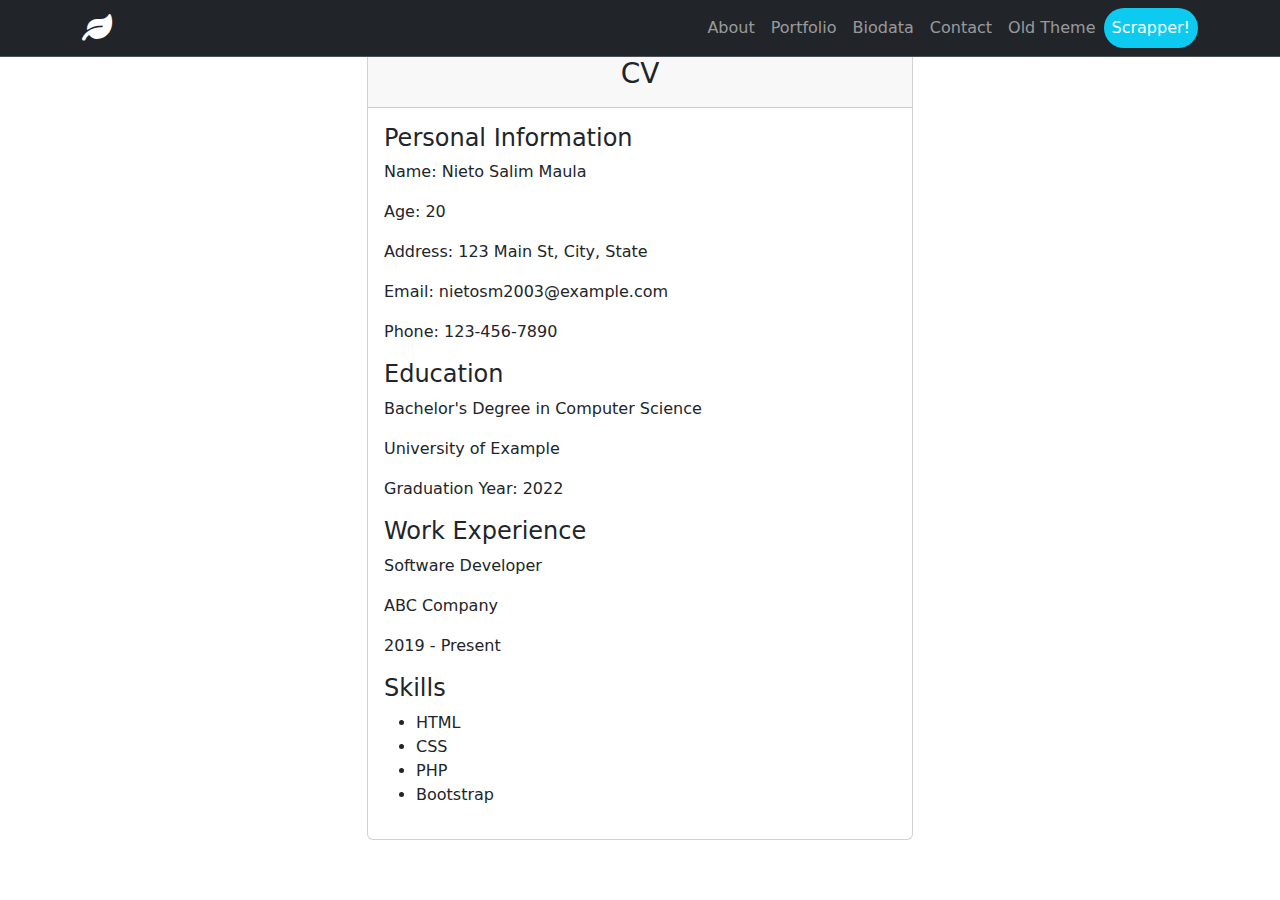
==== biodata.html @ c4985cc5 "add data scrapping and change visualisation view" ====
<!DOCTYPE html>
<html lang="en">

<head>
    <meta charset="UTF-8">
    <meta name="viewport" content="width=device-width, initial-scale=1.0">
    <title>Biodata</title>
    <link rel="stylesheet" href="https://cdn.jsdelivr.net/npm/bootstrap@5.3.0/dist/css/bootstrap.min.css">
    <link rel="stylesheet" href="https://cdnjs.cloudflare.com/ajax/libs/font-awesome/5.15.4/css/all.min.css">
</head>

<body>
    <nav class="navbar navbar-expand-lg navbar-light fixed-top bg-dark border-bottom border-body" data-bs-theme="dark">
        <div class="container">
            <a class="navbar-brand" href="index.html"><i class="fas fa-leaf fa-lg"></i></a>
            <button class="navbar-toggler" type="button" data-bs-toggle="collapse" data-bs-target="#navbarNav"
                aria-controls="navbarNav" aria-expanded="false" aria-label="Toggle navigation">
                <span class="navbar-toggler-icon"></span>
            </button>
            <div class="collapse navbar-collapse" id="navbarNav">
                <ul class="navbar-nav ms-auto"> <!-- Menambahkan kelas "ms-auto" di sini -->                    
                    <li class="nav-item">
                        <a class="nav-link" href="index.html#about">About</a>
                    </li>
                    <li class="nav-item">
                        <a class="nav-link" href="index.html#portfolio">Portfolio</a>
                    </li>
                    <li class="nav-item">
                        <a class="nav-link" href="index.html#biodata">Biodata</a>
                    </li>
                    <li class="nav-item">
                        <a class="nav-link" href="index.html#contact">Contact</a>
                    </li>
                    <li class="nav-item">
                        <a class="nav-link" href="etc/theme_old/">Old Theme</a>
                    </li>
                    <li class="nav-item">
                        <a class="btn bg-info text-white btn-outline-dark rounded-pill btn-link nav-link" href="project/scrapping.html">Scrapper!</a>
                    </li>
                </ul>
            </div>
        </div>
    </nav>    

    <div class="container">
        <div class="row">
            <div class="col-md-6 offset-md-3">
                <div class="card mt-5">
                    <div class="card-header">
                        <h3 class="text-center">CV</h3>
                    </div>
                    <div class="card-body">
                        <h4>Personal Information</h4>
                        <p>Name: Nieto Salim Maula</p>
                        <p>Age: 20</p>
                        <p>Address: 123 Main St, City, State</p>
                        <p>Email: nietosm2003@example.com</p>
                        <p>Phone: 123-456-7890</p>

                        <h4>Education</h4>
                        <p>Bachelor's Degree in Computer Science</p>
                        <p>University of Example</p>
                        <p>Graduation Year: 2022</p>

                        <h4>Work Experience</h4>
                        <p>Software Developer</p>
                        <p>ABC Company</p>
                        <p>2019 - Present</p>

                        <h4>Skills</h4>
                        <ul>
                            <li>HTML</li>
                            <li>CSS</li>
                            <li>PHP</li>
                            <li>Bootstrap</li>
                        </ul>
                    </div>
                </div>
            </div>
        </div>
    </div>

    <script src="https://cdn.jsdelivr.net/npm/bootstrap@5.3.0/dist/js/bootstrap.bundle.min.js"></script>
</body>

</html>
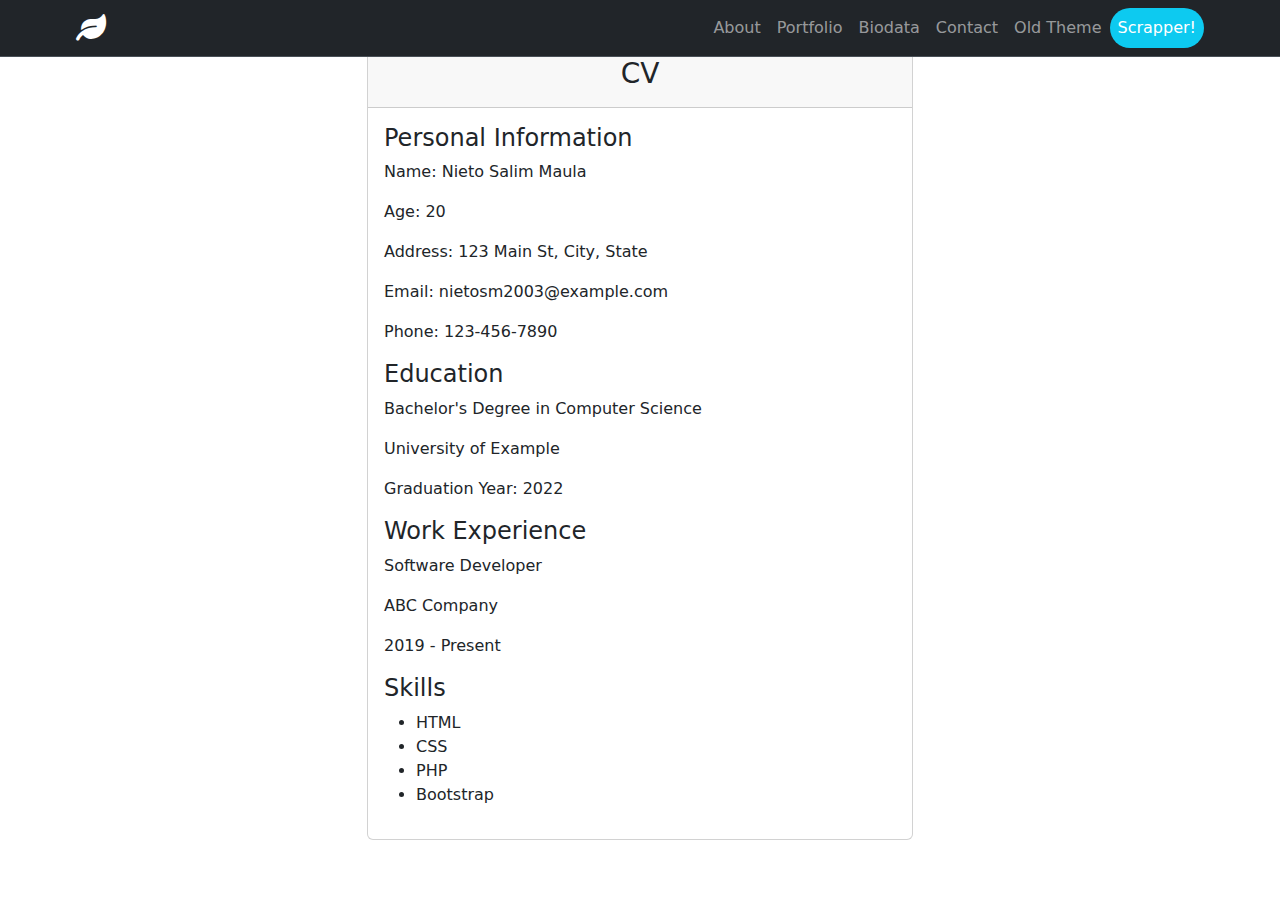
==== commit 21f72adc: "solve: js" ====
--- a/biodata.html
+++ b/biodata.html
@@ -11,7 +11,7 @@
 
 <body>
     <nav class="navbar navbar-expand-lg navbar-light fixed-top bg-dark border-bottom border-body" data-bs-theme="dark">
-        <div class="container">
+        <div class="container" style="max-width: 90%;">
             <a class="navbar-brand" href="index.html"><i class="fas fa-leaf fa-lg"></i></a>
             <button class="navbar-toggler" type="button" data-bs-toggle="collapse" data-bs-target="#navbarNav"
                 aria-controls="navbarNav" aria-expanded="false" aria-label="Toggle navigation">
